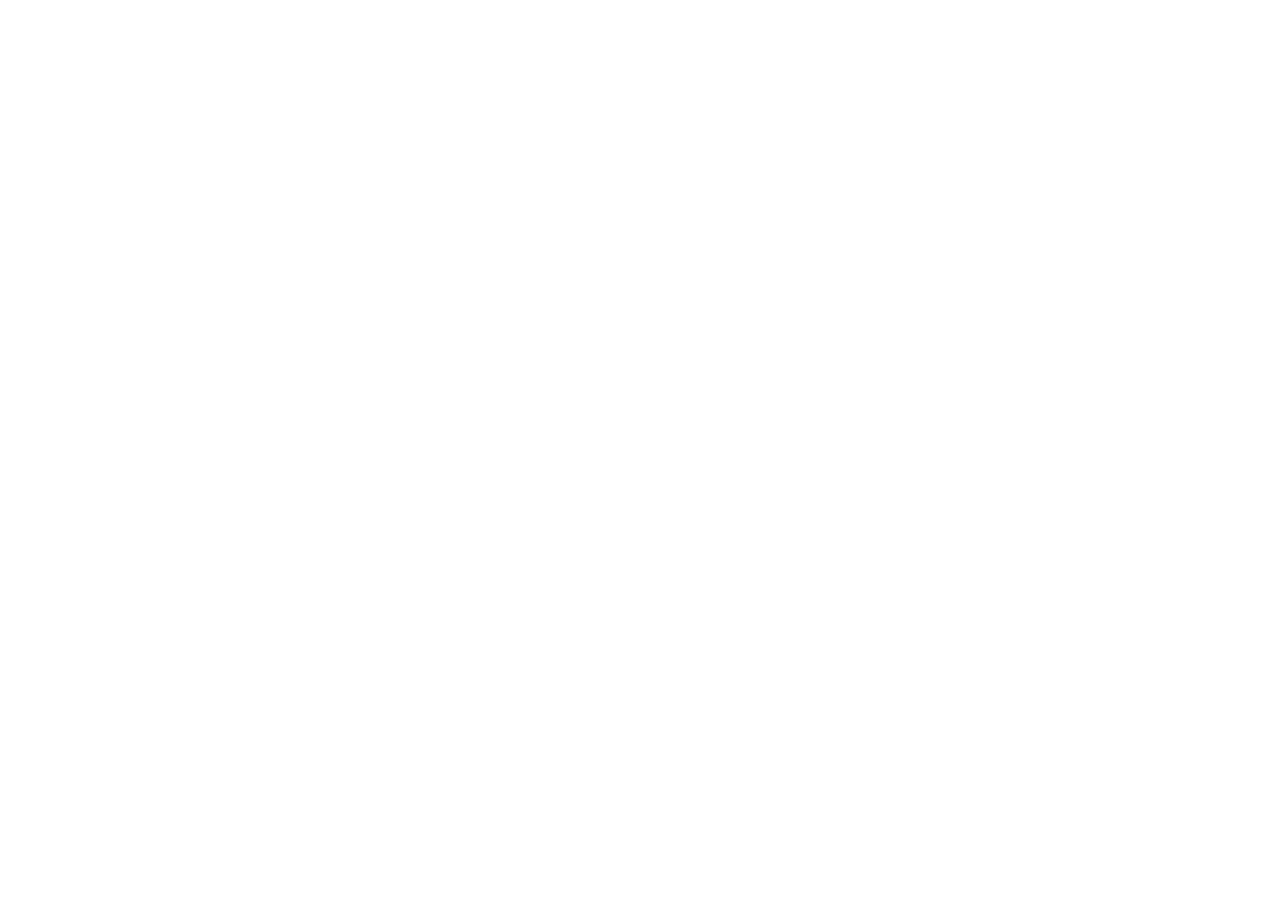
==== Übungen/01_HTML-Struktur/01.html @ 9d642a60 "HTML Uebungen bis 5.2 gemacht" ====
<!DOCTYPE html>
<html lang="en">
<head>
    <meta charset="UTF-8">
    <meta name="viewport" content="width=device-width, initial-scale=1.0">
    <title>Document</title>
</head>
<body>
</body>
</html>
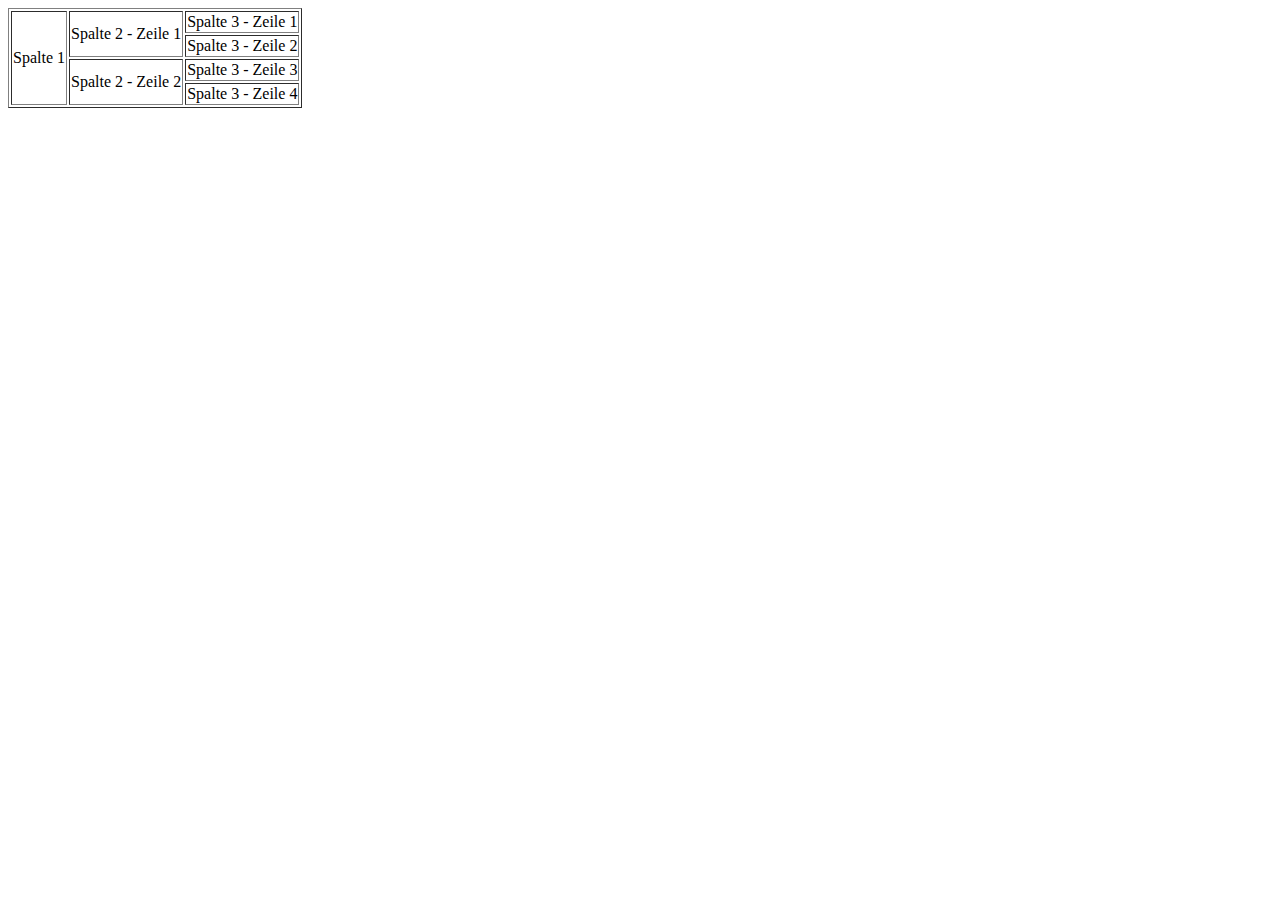
==== commit f32e8a5d: "Viele Änderungen" ====
--- a/Übungen/01_HTML-Struktur/01.html
+++ b/Übungen/01_HTML-Struktur/01.html
@@ -6,5 +6,26 @@
     <title>Document</title>
 </head>
 <body>
+    <table border="1">
+        <tr>
+            <td rowspan="4">Spalte 1</td>
+            <td rowspan="2">Spalte 2 - Zeile 1</td>
+            <td>Spalte 3 - Zeile 1</td>
+        </tr>
+        <tr>
+            <td>Spalte 3 - Zeile 2</td>
+        </tr>
+        <tr>
+            <td rowspan="2">Spalte 2 - Zeile 2</td>
+            <td>Spalte 3 - Zeile 3</td>
+        </tr>
+        <tr>
+            <td>Spalte 3 - Zeile 4</td>
+        </tr>
+    </table>
+    
+    
+    
 </body>
-</html>+</html>
+
